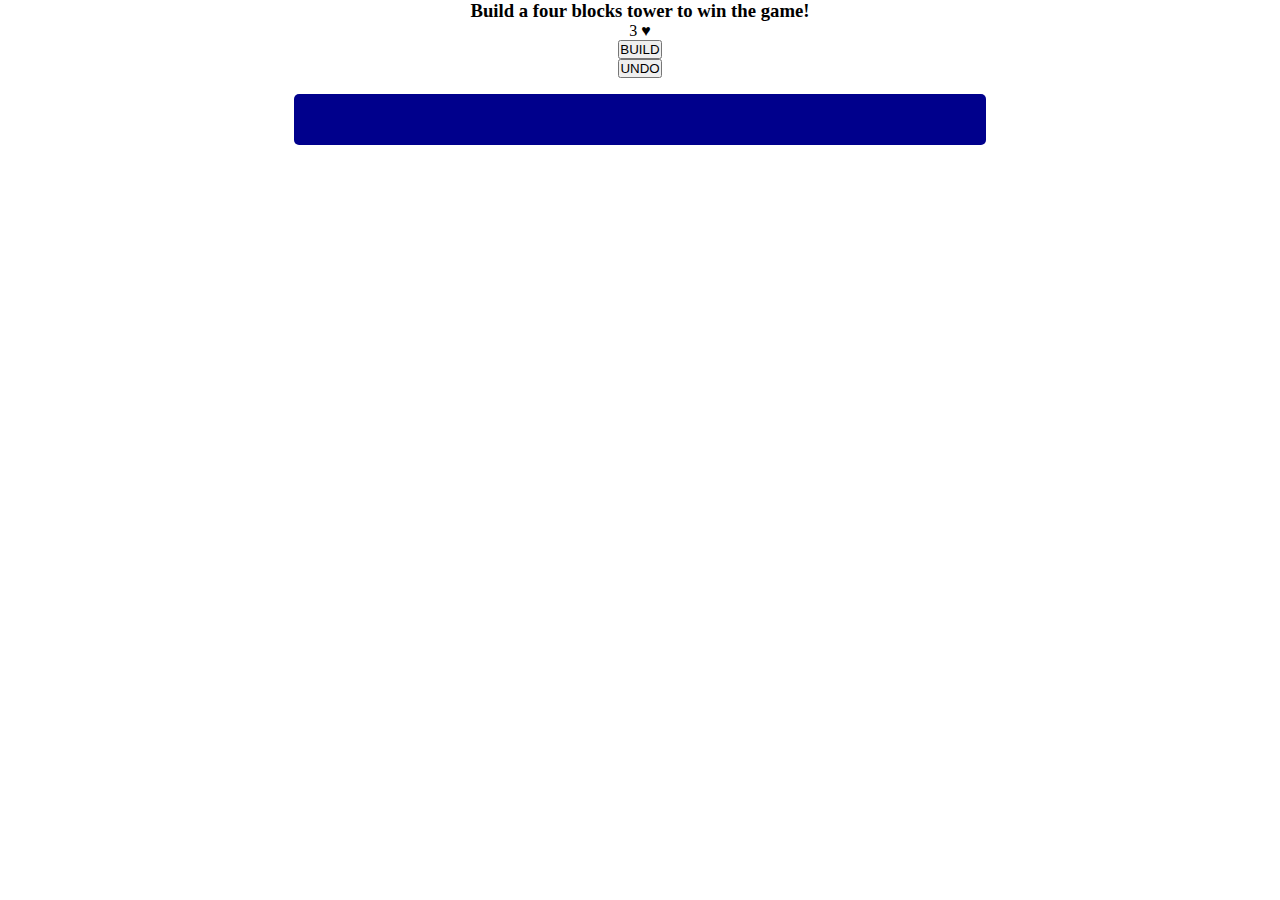
==== index.html @ 9d96fb0c "Add files via upload" ====
<!DOCTYPE html>
<html lang="en">

<head>
    <meta charset="UTF-8">
    <meta http-equiv="X-UA-Compatible" content="IE=edge">
    <meta name="viewport" content="width=device-width, initial-scale=1.0">
    <title>Tower Game</title>
    <link rel="stylesheet" href="stackgame.css">
</head>

<body>
    <div id="controls_frame">
        <h3>Build a four blocks tower to win the game!</h3>
        <p id="lives_count"></p>
        <button id="build">BUILD</button>
        <button id="undo">UNDO</button>
    </div>
    <div id="game_frame"></div>
    <p class="game_condition" id="You_lost">You Lost 😓</p>
    <p class="game_condition" id="You_won">You Won!🎉</p>
</body>
<script src="stackgame.js"></script>
</html>
---- stackgame.css ----
* {
    margin: 0;
    padding: 0;
}

body {
    display: flex;
    flex-direction: column;
    align-items: center;
    justify-content: center;
}

#controls_frame {
    display: flex;
    flex-direction: column;
    align-items: center;
    justify-content: center;
    margin-bottom: 1em;
}

#game_frame {
    display: flex;
    flex-direction: column;
    justify-content: center;
    align-items: center;
    background-color: rgb(0, 0, 140);
    border-radius: 5px;
    width: 50%;
    padding: 2%;

}

#game_frame p {
    border: 1px solid black;
    text-align: center;
    background-color: white;
    border-radius: 5px;
}

.game_condition {
    display: none;
}
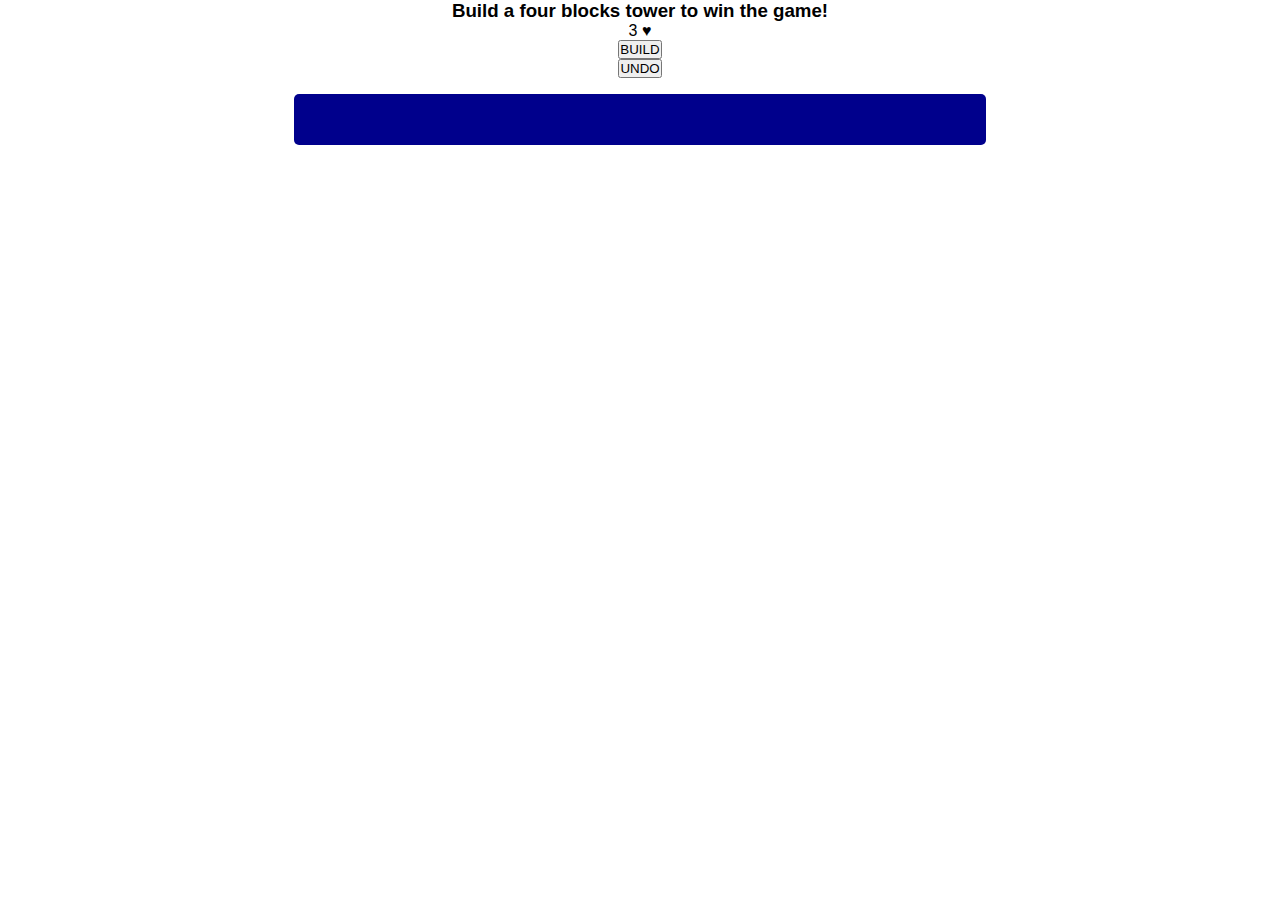
==== commit 1b7c3f10: "Update index.html" ====
--- a/index.html
+++ b/index.html
@@ -6,7 +6,7 @@
     <meta http-equiv="X-UA-Compatible" content="IE=edge">
     <meta name="viewport" content="width=device-width, initial-scale=1.0">
     <title>Tower Game</title>
-    <link rel="stylesheet" href="stackgame.css">
+    <link rel="stylesheet" href="assets/css/stackgame.css">
 </head>
 
 <body>
@@ -17,8 +17,8 @@
         <button id="undo">UNDO</button>
     </div>
     <div id="game_frame"></div>
-    <p class="game_condition" id="You_lost">You Lost 😓</p>
-    <p class="game_condition" id="You_won">You Won!🎉</p>
+    <h3 class="game_condition" id="You_lost">You Lost 😓</h3>
+    <h3 class="game_condition" id="You_won">You Won!🎉</h3>
 </body>
-<script src="stackgame.js"></script>
-</html>+<script src="assets/js/stackgame.js"></script>
+</html>
--- a/assets/css/stackgame.css
+++ b/assets/css/stackgame.css
@@ -0,0 +1,46 @@
+
+* {
+    margin: 0;
+    padding: 0;
+    font-family:'Trebuchet MS', 'Lucida Sans Unicode', 'Lucida Grande', 'Lucida Sans', Arial, sans-serif;
+    text-align: center;
+}
+
+body {
+    display: flex;
+    flex-direction: column;
+    align-items: center;
+    justify-content: center;
+}
+
+#controls_frame {
+    display: flex;
+    flex-direction: column;
+    align-items: center;
+    width: 50%;
+    justify-content: center;
+    margin-bottom: 1em;
+}
+
+#game_frame {
+    display: flex;
+    flex-direction: column;
+    justify-content: center;
+    align-items: center;
+    background-color: rgb(0, 0, 140);
+    border-radius: 5px;
+    width: 50%;
+    padding: 2%;
+
+}
+
+#game_frame p {
+    border: 1px solid black;
+    
+    background-color: white;
+    border-radius: 5px;
+}
+
+.game_condition {
+    display: none;
+}